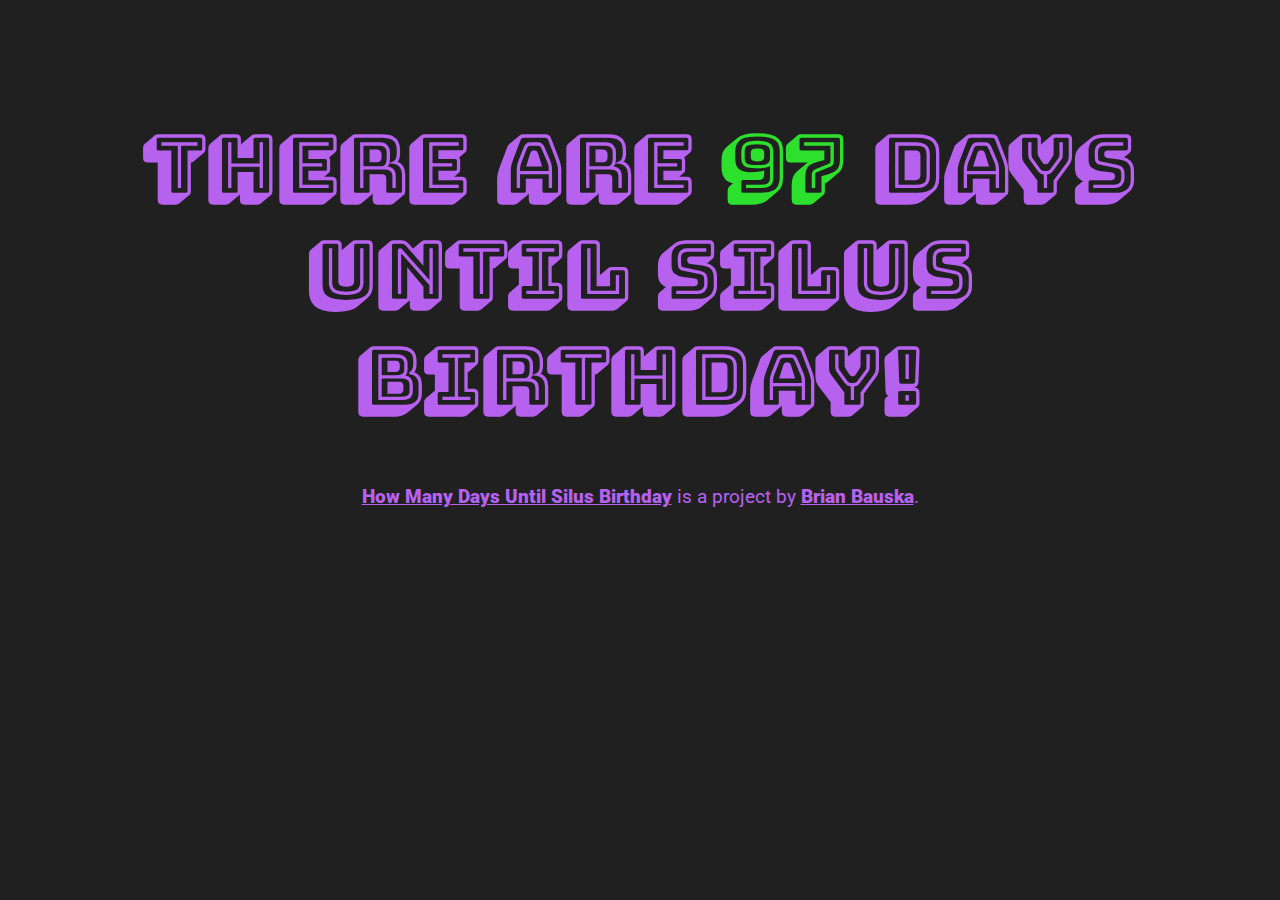
==== index.html @ 50cd5c63 "Update index.html" ====
<!DOCTYPE html>
<html lang="en" prefix="og: https://ogp.me/ns#">
<head>
    <!-- Google tag (gtag.js) -->
    <script async src="https://www.googletagmanager.com/gtag/js?id=G-7RE44V9XK7"></script>
    <script>
    window.dataLayer = window.dataLayer || [];
    function gtag(){dataLayer.push(arguments);}
    gtag('js', new Date());

    gtag('config', 'G-7RE44V9XK7');
    </script>
    <meta charset="UTF-8">
    <meta name="viewport" content="width=device-width, initial-scale=1.0">
    <meta name="Description" content="A Javascript countdown to Silus' Birthday.">
    <title>How Many Days Until Silus 14th Birthday?</title>
    <!-- Favicon -->
    <link rel="apple-touch-icon" sizes="180x180" href="assets/favicon_io/apple-touch-icon.png">
    <link rel="icon" type="image/png" sizes="32x32" href="assets/favicon_io/favicon-32x32.png">
    <link rel="icon" type="image/png" sizes="16x16" href="assets/favicon_io/favicon-16x16.png">
    <!--Open Graph-->
    <meta property="og:title" content="How Many Days Until Silus' Birthday?" />
    <meta property="og:type" content="website" />
<!--    <meta property="og:url" content="https://halloweenti.me/" /> -->
    <meta property="og:description" content="A Javascript countdown to the Silus' Birthday." />
<!--    <meta property="og:image" content="http://github.com/scrabill/how-many-days-until-halloween/blob/master/assets/social-preview.png?raw=true" /> -->
    <!--Twitter Summary Card with Large Image-->
    <meta name="twitter:card" content="summary_large_image">
    <meta name="twitter:creator" content="@bbauska">
    <meta name="twitter:title" content="How Many Days Until Silus Birthday?">
    <meta name="twitter:description" content="Countdown to Silus 14th Birthday.">
<!--    <meta name="twitter:image" content="http://github.com/scrabill/how-many-days-until-halloween/blob/master/assets/social-preview.png?raw=true"> -->
    <link rel="preload" href="css/styles.css" as="style" onload="this.onload=null;this.rel='stylesheet'">
    <noscript><link rel="stylesheet" href="css/styles.css"></noscript>
    <script src="js/script.js"></script>
    <link href="https://fonts.googleapis.com/css2?family=Bungee+Shade&text=There%20are%200123456789%20days%20until%20Halloween%20E%20k%20b%20c%20!%20,&family=Roboto:wght@700;900&display=swap" rel="stylesheet">
</head>
<body>
    <main>
        <h1>There are <span id="date">x</span> days until Silus Birthday!</h1>

    </main>
    <footer>
        <a href="https://github.com/scrabill/how-many-days-until-halloween">How Many Days Until Silus Birthday</a> is a project by <a href="http://briansblog.bauska.org/">Brian Bauska</a>.
    </footer>
</body>
</html>
---- css/styles.css ----
:root {
    --dark: #202020;
    --light: #efefef;
    --accent: #B761EF;
    --alt-accent: #2de02d;
    --lg: 50px;
    --display-font: 'Bungee Shade', cursive;
    --copy-font: 'Roboto', Arial, Helvetica, sans-serif;
}

body {
    align-items: stretch;
    background-color: var(--dark);
    grid-template-columns: var(--lg) auto var(--lg);
    grid-template-rows: var(--lg) auto var(--lg);
    display: grid;
    justify-content: center;
    align-content: center;
    grid-auto-flow: column;
}

main {
    grid-column-start: 2;
    grid-column-end: 3;
    grid-row-start: 2;
    grid-row-end: 3;  
    display: grid;
    grid-auto-flow: column;
    gap: 4px;
    align-items: center;
    justify-items: center;
    text-align: center;
}

footer {
    color: var(--accent);
    grid-column-start: 2;
    grid-column-end: 3;
    grid-row-start: 3;
    grid-row-end: 4;
    text-align: center;
    font-size: 1.2em;
    line-height: 1.5em;
    font-family: var(--copy-font)
}

h1,h2,h3 {
    color: var(--accent);
    font-family: var(--display-font);
    font-size: 5em;
    letter-spacing: .02em;
}

#date {
    color: var(--alt-accent);
    animation: flicker 5s ease 2s alternate infinite none running;
}

@keyframes flicker {
    0%, 19%, 21%, 23%, 25%, 54%, 56%, 100% {
        color: var(--alt-accent);
    }

    20%, 24%, 55% {
        color: #2de02d00;
    }
}

a,
a:link,
a:hover,
a:active,
a:visited {
    color: var(--accent);
    font-weight: 900;
    text-decoration: underline;
}

@media screen and (max-width: 600px) {
    h1 {
        font-size: 3em;
    }
}

@media screen and (max-width: 400px) {
    h1 {
        font-size: 2em;
    }
}
---- css/styles.css ----
:root {
    --dark: #202020;
    --light: #efefef;
    --accent: #B761EF;
    --alt-accent: #2de02d;
    --lg: 50px;
    --display-font: 'Bungee Shade', cursive;
    --copy-font: 'Roboto', Arial, Helvetica, sans-serif;
}

body {
    align-items: stretch;
    background-color: var(--dark);
    grid-template-columns: var(--lg) auto var(--lg);
    grid-template-rows: var(--lg) auto var(--lg);
    display: grid;
    justify-content: center;
    align-content: center;
    grid-auto-flow: column;
}

main {
    grid-column-start: 2;
    grid-column-end: 3;
    grid-row-start: 2;
    grid-row-end: 3;  
    display: grid;
    grid-auto-flow: column;
    gap: 4px;
    align-items: center;
    justify-items: center;
    text-align: center;
}

footer {
    color: var(--accent);
    grid-column-start: 2;
    grid-column-end: 3;
    grid-row-start: 3;
    grid-row-end: 4;
    text-align: center;
    font-size: 1.2em;
    line-height: 1.5em;
    font-family: var(--copy-font)
}

h1,h2,h3 {
    color: var(--accent);
    font-family: var(--display-font);
    font-size: 5em;
    letter-spacing: .02em;
}

#date {
    color: var(--alt-accent);
    animation: flicker 5s ease 2s alternate infinite none running;
}

@keyframes flicker {
    0%, 19%, 21%, 23%, 25%, 54%, 56%, 100% {
        color: var(--alt-accent);
    }

    20%, 24%, 55% {
        color: #2de02d00;
    }
}

a,
a:link,
a:hover,
a:active,
a:visited {
    color: var(--accent);
    font-weight: 900;
    text-decoration: underline;
}

@media screen and (max-width: 600px) {
    h1 {
        font-size: 3em;
    }
}

@media screen and (max-width: 400px) {
    h1 {
        font-size: 2em;
    }
}
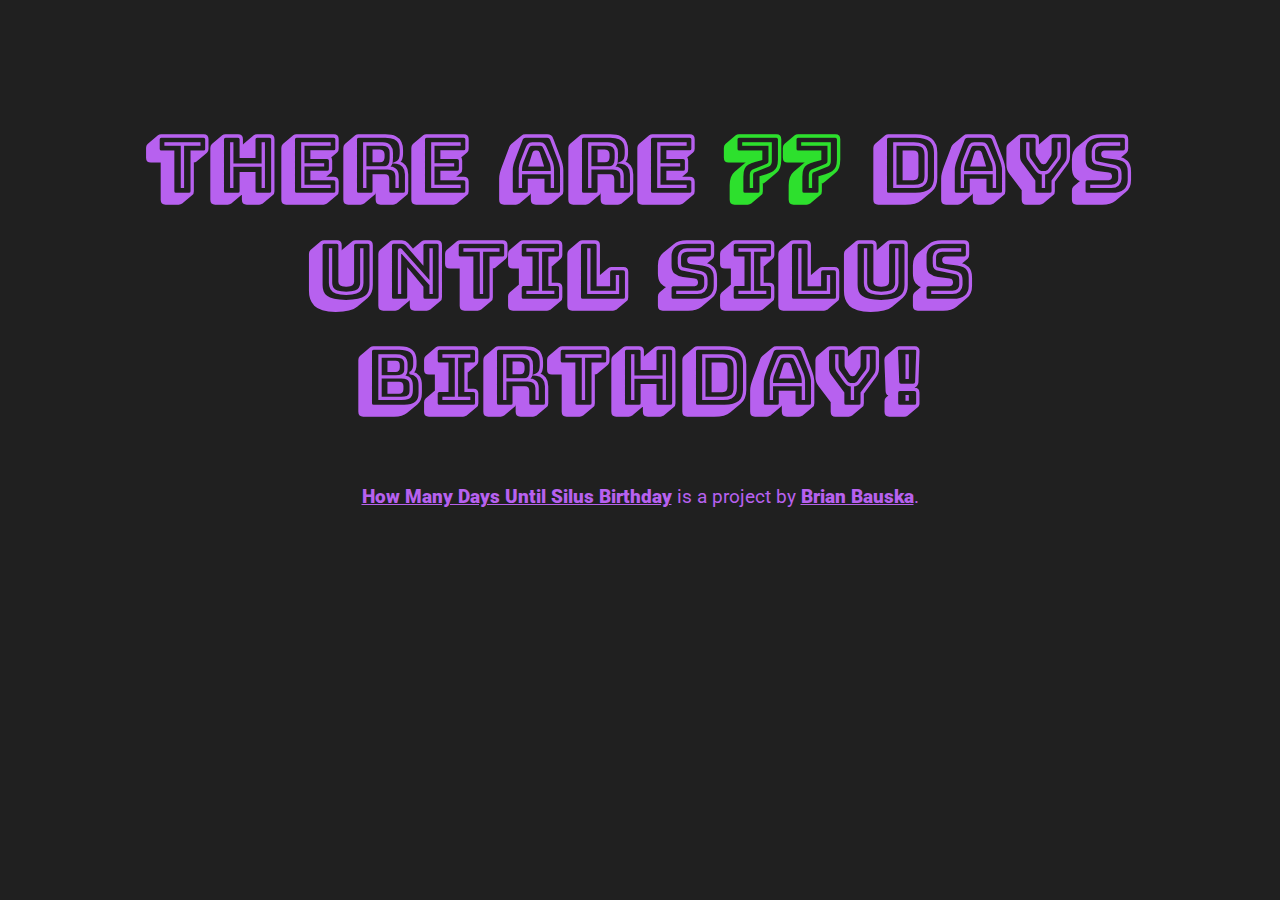
==== commit ff7ae681: "Update index.html" ====
--- a/index.html
+++ b/index.html
@@ -41,7 +41,7 @@
 
     </main>
     <footer>
-        <a href="https://github.com/scrabill/how-many-days-until-halloween">How Many Days Until Silus Birthday</a> is a project by <a href="http://briansblog.bauska.org/">Brian Bauska</a>.
+        <a href="https://github.com/bbauska/countdown">How Many Days Until Silus Birthday</a> is a project by <a href="http://briansblog.bauska.org/">Brian Bauska</a>.
     </footer>
 </body>
 </html>
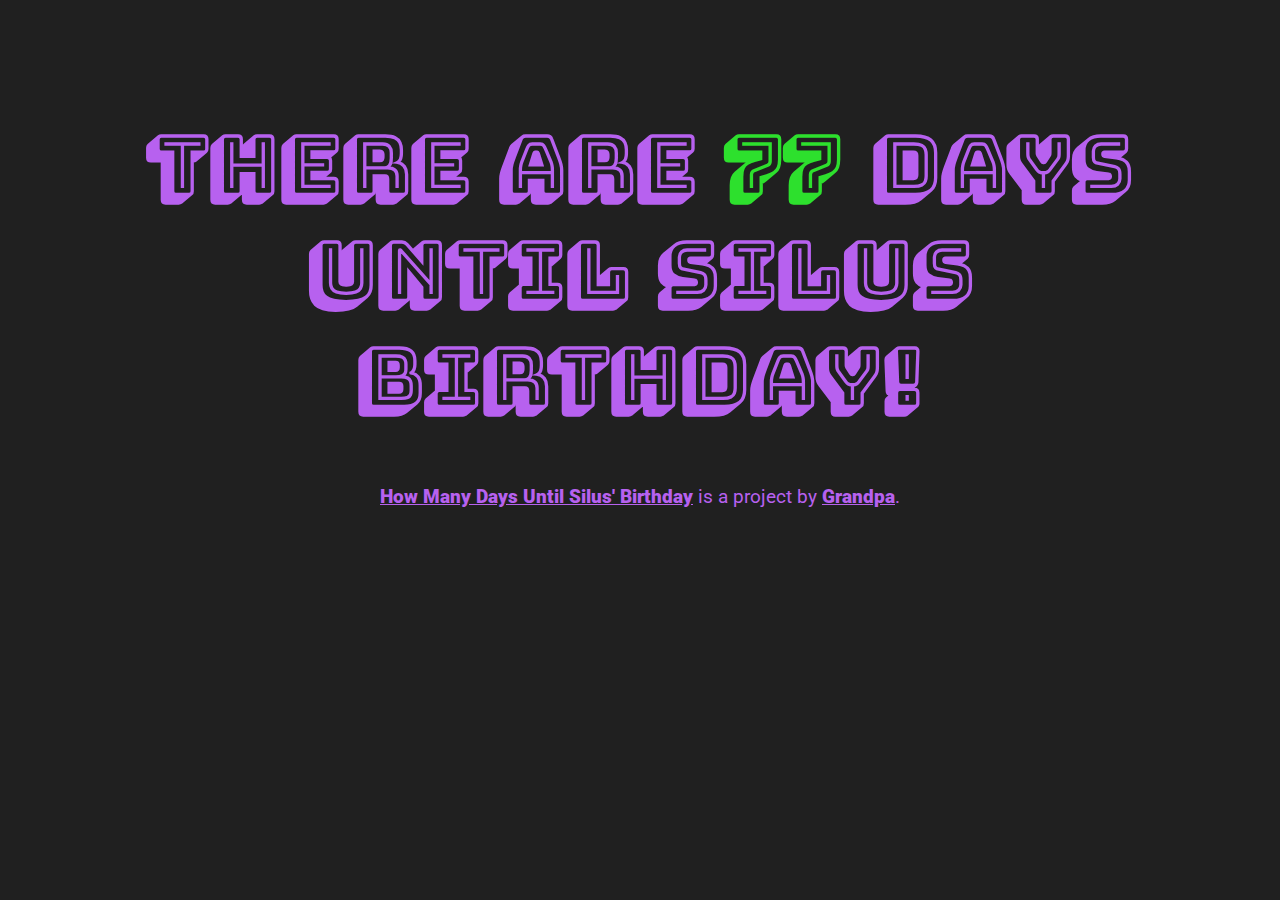
==== commit 4b1d49c3: "Update index.html" ====
--- a/index.html
+++ b/index.html
@@ -41,7 +41,7 @@
 
     </main>
     <footer>
-        <a href="https://github.com/bbauska/countdown">How Many Days Until Silus Birthday</a> is a project by <a href="http://briansblog.bauska.org/">Brian Bauska</a>.
+        <a href="https://github.com/bbauska/countdown">How Many Days Until Silus' Birthday</a> is a project by <a href="http://briansblog.bauska.org/">Grandpa</a>.
     </footer>
 </body>
 </html>
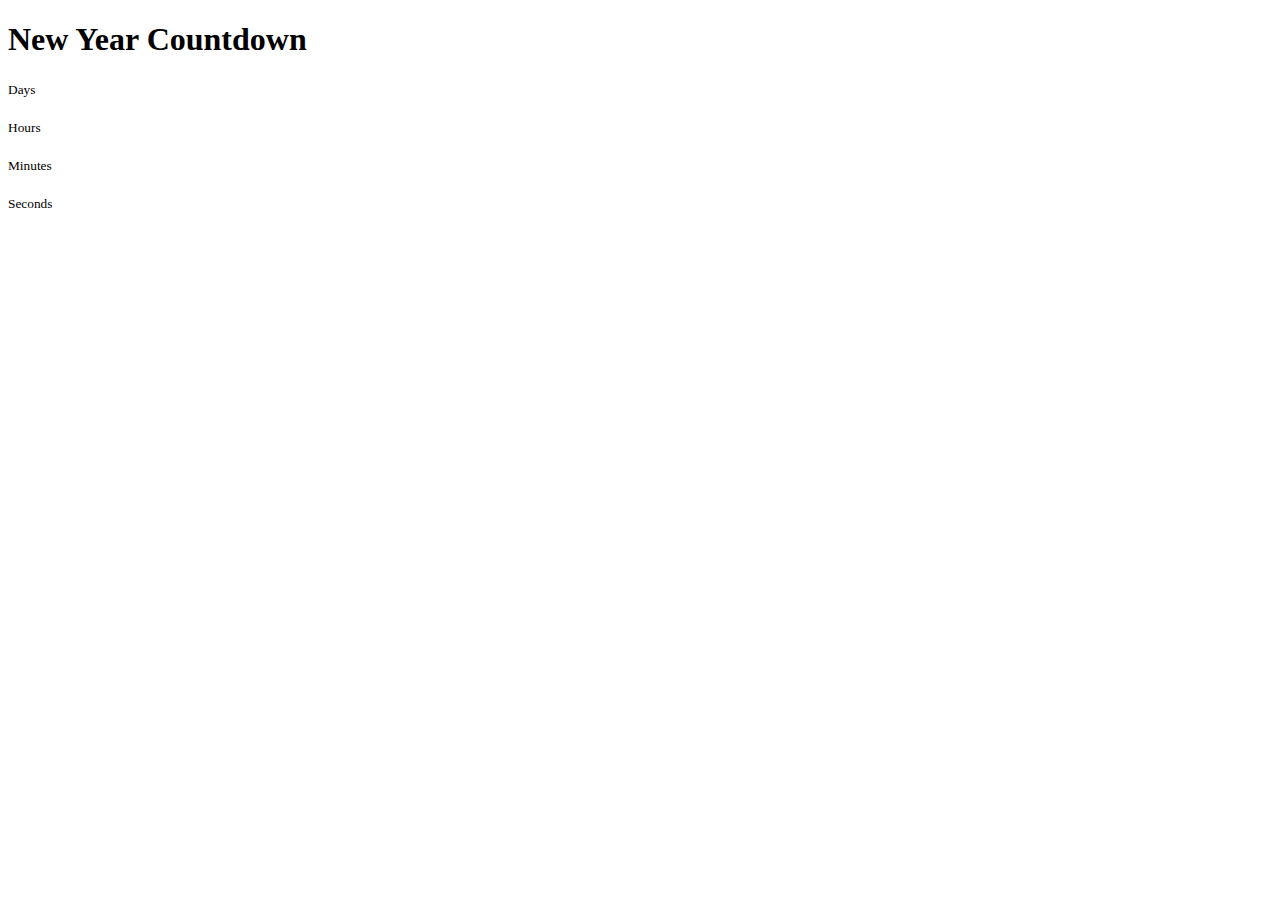
==== commit 99b68106: "Create index.html" ====
--- a/index.html
+++ b/index.html
@@ -1,47 +1,43 @@
+
 <!DOCTYPE html>
-<html lang="en" prefix="og: https://ogp.me/ns#">
+<html lang="en">
+
 <head>
-    <!-- Google tag (gtag.js) -->
-    <script async src="https://www.googletagmanager.com/gtag/js?id=G-7RE44V9XK7"></script>
-    <script>
-    window.dataLayer = window.dataLayer || [];
-    function gtag(){dataLayer.push(arguments);}
-    gtag('js', new Date());
+ <meta charset="UTF-8" />
+ <meta name="viewport" content="width=device-width, initial-scale=1.0" />
+ <meta http-equiv="X-UA-Compatible" content="ie=edge" /> 
+ <link rel="stylesheet" href="styles.css" /> 
+ <title>New Year Countdown</title> 
+</head>
 
-    gtag('config', 'G-7RE44V9XK7');
-    </script>
-    <meta charset="UTF-8">
-    <meta name="viewport" content="width=device-width, initial-scale=1.0">
-    <meta name="Description" content="A Javascript countdown to Silus' Birthday.">
-    <title>How Many Days Until Silus 14th Birthday?</title>
-    <!-- Favicon -->
-    <link rel="apple-touch-icon" sizes="180x180" href="assets/favicon_io/apple-touch-icon.png">
-    <link rel="icon" type="image/png" sizes="32x32" href="assets/favicon_io/favicon-32x32.png">
-    <link rel="icon" type="image/png" sizes="16x16" href="assets/favicon_io/favicon-16x16.png">
-    <!--Open Graph-->
-    <meta property="og:title" content="How Many Days Until Silus' Birthday?" />
-    <meta property="og:type" content="website" />
-<!--    <meta property="og:url" content="https://halloweenti.me/" /> -->
-    <meta property="og:description" content="A Javascript countdown to the Silus' Birthday." />
-<!--    <meta property="og:image" content="http://github.com/scrabill/how-many-days-until-halloween/blob/master/assets/social-preview.png?raw=true" /> -->
-    <!--Twitter Summary Card with Large Image-->
-    <meta name="twitter:card" content="summary_large_image">
-    <meta name="twitter:creator" content="@bbauska">
-    <meta name="twitter:title" content="How Many Days Until Silus Birthday?">
-    <meta name="twitter:description" content="Countdown to Silus 14th Birthday.">
-<!--    <meta name="twitter:image" content="http://github.com/scrabill/how-many-days-until-halloween/blob/master/assets/social-preview.png?raw=true"> -->
-    <link rel="preload" href="css/styles.css" as="style" onload="this.onload=null;this.rel='stylesheet'">
-    <noscript><link rel="stylesheet" href="css/styles.css"></noscript>
-    <script src="js/script.js"></script>
-    <link href="https://fonts.googleapis.com/css2?family=Bungee+Shade&text=There%20are%200123456789%20days%20until%20Halloween%20E%20k%20b%20c%20!%20,&family=Roboto:wght@700;900&display=swap" rel="stylesheet">
-</head>
 <body>
-    <main>
-        <h1>There are <span id="date">x</span> days until Silus Birthday!</h1>
 
-    </main>
-    <footer>
-        <a href="https://github.com/bbauska/countdown">How Many Days Until Silus' Birthday</a> is a project by <a href="http://briansblog.bauska.org/">Grandpa</a>.
-    </footer>
+ <h1>New Year Countdown</h1>
+
+ <div id="countdown" class="countdown">
+
+  <div class="time">
+   <h2 id="days"></h2>
+   <small>Days</small>
+  </div>
+
+  <div class="time">
+   <h2 id="hours"></h2>
+   <small>Hours</small>
+  </div>
+
+  <div class="time">
+   <h2 id="minutes"></h2>
+   <small>Minutes</small>
+  </div>
+
+  <div class="time">
+   <h2 id="seconds"></h2>
+   <small>Seconds</small>
+  </div>
+
+ </div>
+
+ <script src="app.js"></script>
 </body>
 </html>
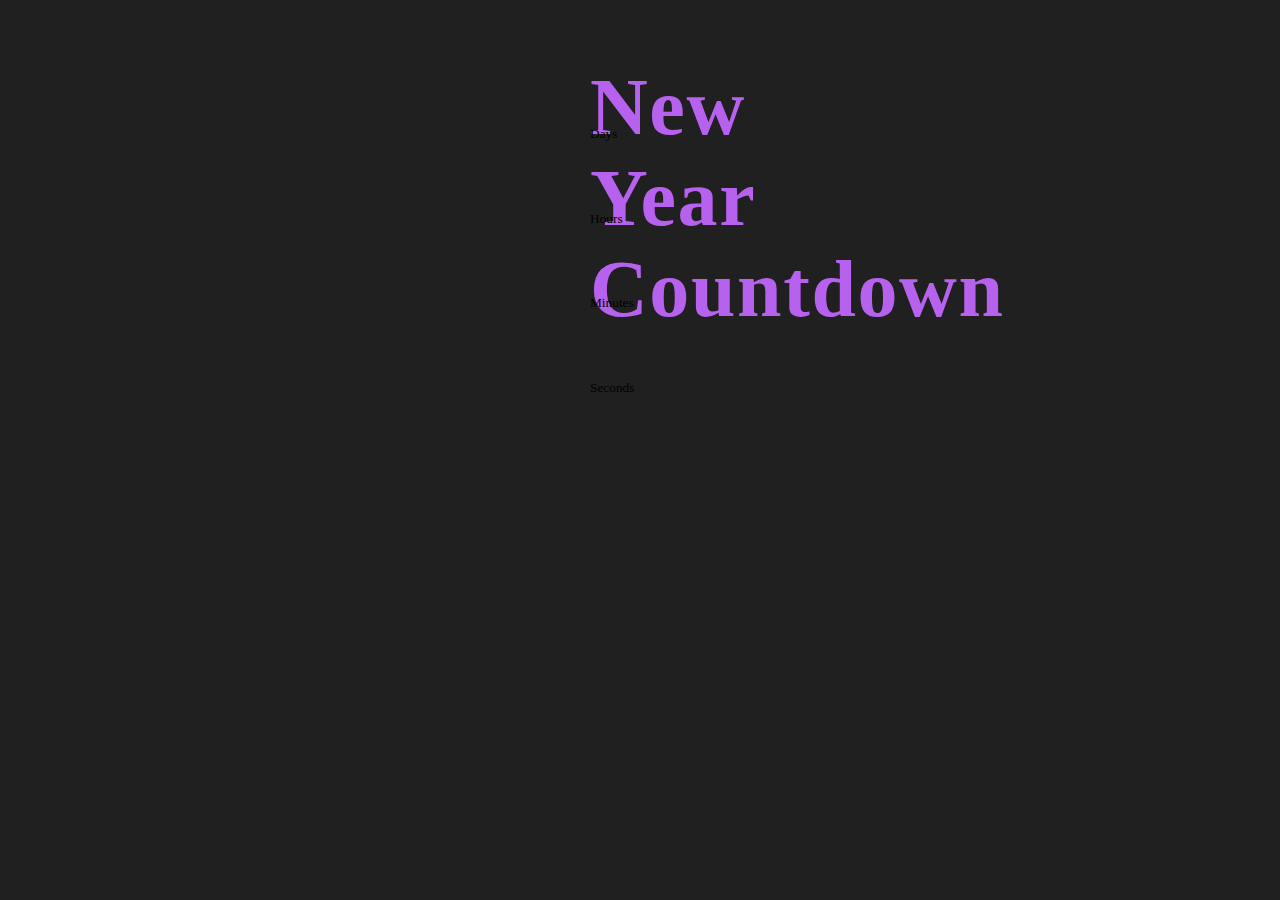
==== commit f904fd67: "Update index.html" ====
--- a/index.html
+++ b/index.html
@@ -6,7 +6,7 @@
  <meta charset="UTF-8" />
  <meta name="viewport" content="width=device-width, initial-scale=1.0" />
  <meta http-equiv="X-UA-Compatible" content="ie=edge" /> 
- <link rel="stylesheet" href="styles.css" /> 
+ <link rel="stylesheet" href="css/styles.css" /> 
  <title>New Year Countdown</title> 
 </head>
 
@@ -38,6 +38,6 @@
 
  </div>
 
- <script src="app.js"></script>
+ <script src="js/app.js"></script>
 </body>
 </html>
--- a/css/styles.css
+++ b/css/styles.css
@@ -0,0 +1,89 @@
+:root {
+    --dark: #202020;
+    --light: #efefef;
+    --accent: #B761EF;
+    --alt-accent: #2de02d;
+    --lg: 50px;
+    --display-font: 'Bungee Shade', cursive;
+    --copy-font: 'Roboto', Arial, Helvetica, sans-serif;
+}
+
+body {
+    align-items: stretch;
+    background-color: var(--dark);
+    grid-template-columns: var(--lg) auto var(--lg);
+    grid-template-rows: var(--lg) auto var(--lg);
+    display: grid;
+    justify-content: center;
+    align-content: center;
+    grid-auto-flow: column;
+}
+
+main {
+    grid-column-start: 2;
+    grid-column-end: 3;
+    grid-row-start: 2;
+    grid-row-end: 3;  
+    display: grid;
+    grid-auto-flow: column;
+    gap: 4px;
+    align-items: center;
+    justify-items: center;
+    text-align: center;
+}
+
+footer {
+    color: var(--accent);
+    grid-column-start: 2;
+    grid-column-end: 3;
+    grid-row-start: 3;
+    grid-row-end: 4;
+    text-align: center;
+    font-size: 1.2em;
+    line-height: 1.5em;
+    font-family: var(--copy-font)
+}
+
+h1,h2,h3 {
+    color: var(--accent);
+    font-family: var(--display-font);
+    font-size: 5em;
+    letter-spacing: .02em;
+}
+
+#date {
+    color: var(--alt-accent);
+    animation: flicker 5s ease 2s alternate infinite none running;
+}
+
+@keyframes flicker {
+    0%, 19%, 21%, 23%, 25%, 54%, 56%, 100% {
+        color: var(--alt-accent);
+    }
+
+    20%, 24%, 55% {
+        color: #2de02d00;
+    }
+}
+
+a,
+a:link,
+a:hover,
+a:active,
+a:visited {
+    color: var(--accent);
+    font-weight: 900;
+    text-decoration: underline;
+}
+
+@media screen and (max-width: 600px) {
+    h1 {
+        font-size: 3em;
+    }
+}
+
+@media screen and (max-width: 400px) {
+    h1 {
+        font-size: 2em;
+    }
+}
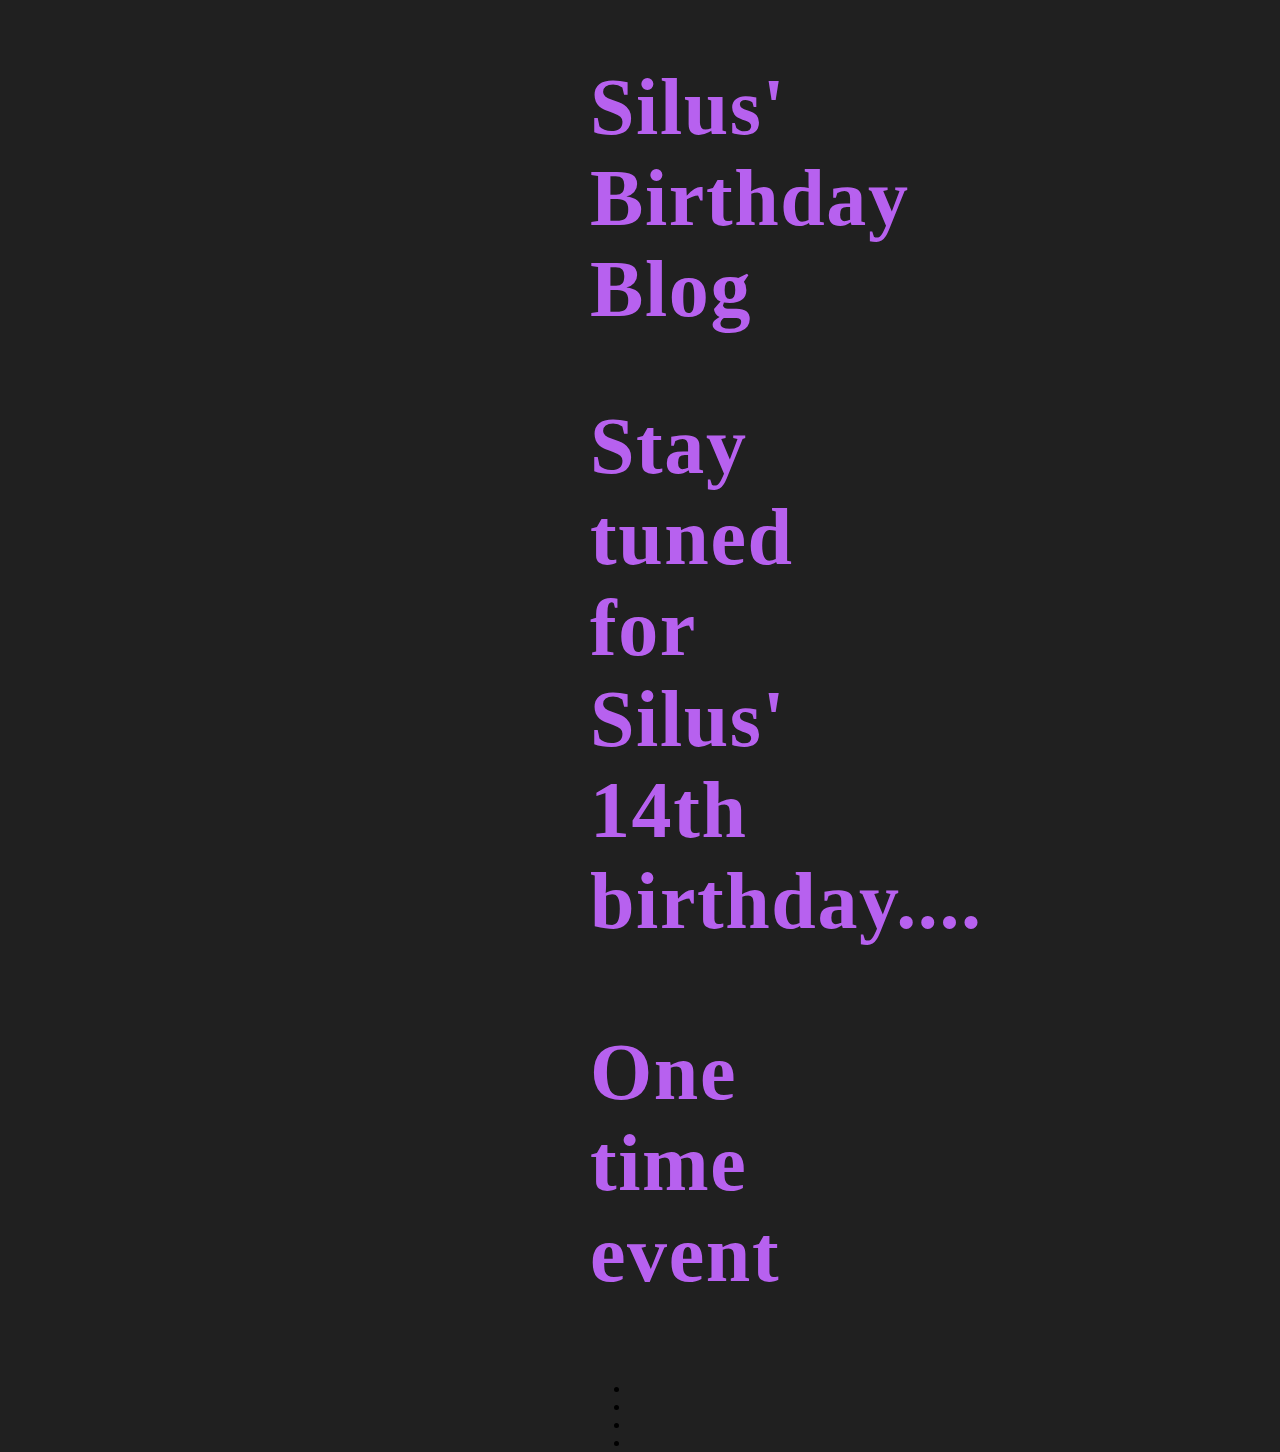
==== commit 2c342cf6: "Update index.html" ====
--- a/index.html
+++ b/index.html
@@ -1,43 +1,46 @@
-
-<!DOCTYPE html>
-<html lang="en">
-
+<!DOCTYPE HTML>
 <head>
- <meta charset="UTF-8" />
- <meta name="viewport" content="width=device-width, initial-scale=1.0" />
- <meta http-equiv="X-UA-Compatible" content="ie=edge" /> 
- <link rel="stylesheet" href="css/styles.css" /> 
- <title>New Year Countdown</title> 
+<meta charset="utf-8">
+<title>Silus Birthday Extravaganza - Coming Soon!!!</title>
+<meta name="description" content="Silus Birthday Page">
+<meta http-equiv="X-UA-Compatible" content="chrome=1">
+<link rel="stylesheet" type="text/css" href="http://fonts.googleapis.com/css?family=PT+Sans+Narrow:regular,bold"> 
+<link rel="stylesheet" type="text/css" href="css/styles.css">
 </head>
 
-<body>
+<body id="home">
+<div id="Header">
+<div class="wrapper">
+	<h1>Silus' Birthday Blog</h1
+	</div>
+</div>
+<div id="Content" class="wrapper">
+	<h2>Stay tuned for Silus' 14th birthday....</h2> 
+<div class="countdown styled"></div>
+<div id="subscribe">
+	<h3>One time event</h3>
+	<div id="socialIcons">
+		<ul> 
+			<li><a href="" title="Twitter" class="twitterIcon"></a></li>
+			<li><a href="" title="facebook" class="facebookIcon"></a></li>
+			<li><a href="" title="linkedIn" class="linkedInIcon"></a></li>
+			<li><a href="" title="Pintrest" class="pintrestIcon"></a></li>
+		</ul>
+	</div>
+</div>
+<!--
+<span class="tempBy">Template by: <a href="http://webthemez.com" alt="webthemez">WebThemez.com</a></span>
+-->
+</div>
 
- <h1>New Year Countdown</h1>
+<div id="overlay"></div>
 
- <div id="countdown" class="countdown">
+<!--Scripts-->
+<script type="text/javascript" src="js/jquery-1.9.1.min.js"></script>
+<script type="text/javascript" src="js/Backstretch.js"></script>
+<script type="text/javascript" src="js/jquery.countdown.js"></script>
+<script type="text/javascript" src="js/global.js"></script>
 
-  <div class="time">
-   <h2 id="days"></h2>
-   <small>Days</small>
-  </div>
-
-  <div class="time">
-   <h2 id="hours"></h2>
-   <small>Hours</small>
-  </div>
-
-  <div class="time">
-   <h2 id="minutes"></h2>
-   <small>Minutes</small>
-  </div>
-
-  <div class="time">
-   <h2 id="seconds"></h2>
-   <small>Seconds</small>
-  </div>
-
- </div>
-
- <script src="js/app.js"></script>
 </body>
 </html>
+
